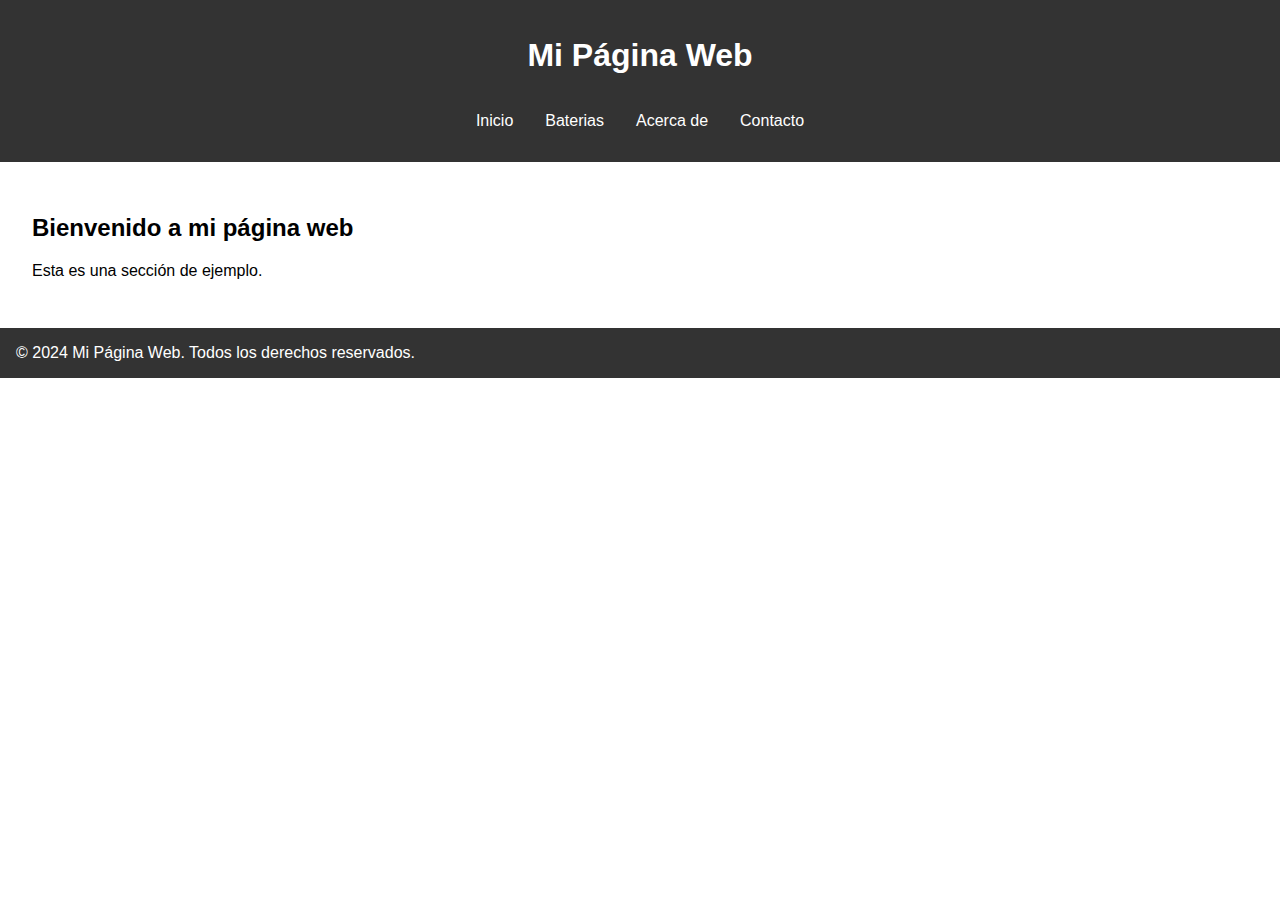
==== index.html @ c8bcb894 "first commit" ====
<!DOCTYPE html>
<html lang="es">

<head>
    <meta charset="UTF-8">
    <meta name="viewport" content="width=device-width, initial-scale=1.0">
    <title>Barra Desplegable Interactiva</title>
    <link rel="stylesheet" href="styles/main.css">
</head>

<body>
    <header>
        <h1>Mi Página Web</h1>
        <nav>
            <ul>
                <li><a href="index.html">Inicio</a></li>
                <li><a href="baterias.html">Baterias</a></li>
                <li><a href="acerca-de.html">Acerca de</a></li>
                <li><a href="contacto.html">Contacto</a></li>
            </ul>
        </nav>
    </header>

    <main>
        <section id="home">
            <h2>Bienvenido a mi página web</h2>
            <p>Esta es una sección de ejemplo.</p>
        </section>
        <!-- Puedes añadir más secciones aquí -->
    </main>

    <footer>
        <p>© 2024 Mi Página Web. Todos los derechos reservados.</p>
        <div class="social-icons">
            <a href="#" aria-label="Facebook"><i class="fab fa-facebook"></i></a>
            <a href="#" aria-label="Twitter"><i class="fab fa-twitter"></i></a>
            <a href="#" aria-label="Instagram"><i class="fab fa-instagram"></i></a>
        </div>
    </footer>

    <script src="script.js"></script>
</body>

</html>
---- styles/main.css ----
body {
    font-family: Arial, sans-serif;
    margin: 0;
    padding: 0;
    box-sizing: border-box;
}

header {
    background-color: #333;
    color: white;
    padding: 1rem;
    text-align: center;
}

nav ul {
    list-style: none;
    padding: 0;
    margin: 0;
    display: flex;
    justify-content: center;
}

nav ul li {
    position: relative;
}

nav ul li a {
    color: white;
    text-decoration: none;
    padding: 1rem;
    display: block;
}

nav ul li a:hover {
    background-color: #575757;
}

.dropdown-content {
    display: none;
    position: absolute;
    background-color: #333;
    min-width: 160px;
    box-shadow: 0px 8px 16px 0px rgba(0,0,0,0.2);
    z-index: 1;
}

.dropdown-content a {
    color: white;
    padding: 12px 16px;
    text-decoration: none;
    display: block;
}

.dropdown-content a:hover {
    background-color: #575757;
}

.dropdown:hover .dropdown-content {
    display: block;
}

main {
    padding: 2rem;
}

footer {
    background-color: #333;
    color: white;
    text-align: center;
    padding: 1rem;
    position: relative;
    bottom: 0;
    width: 100%;
    display: flex;
    justify-content: space-between;
    align-items: center;
    flex-wrap: wrap;
}

footer p {
    margin: 0;
}

footer .social-icons {
    display: flex;
    gap: 1rem;
}

footer .social-icons a {
    color: white;
    text-decoration: none;
    font-size: 1.5rem;
}

footer .social-icons a:hover {
    color: #ddd;
}
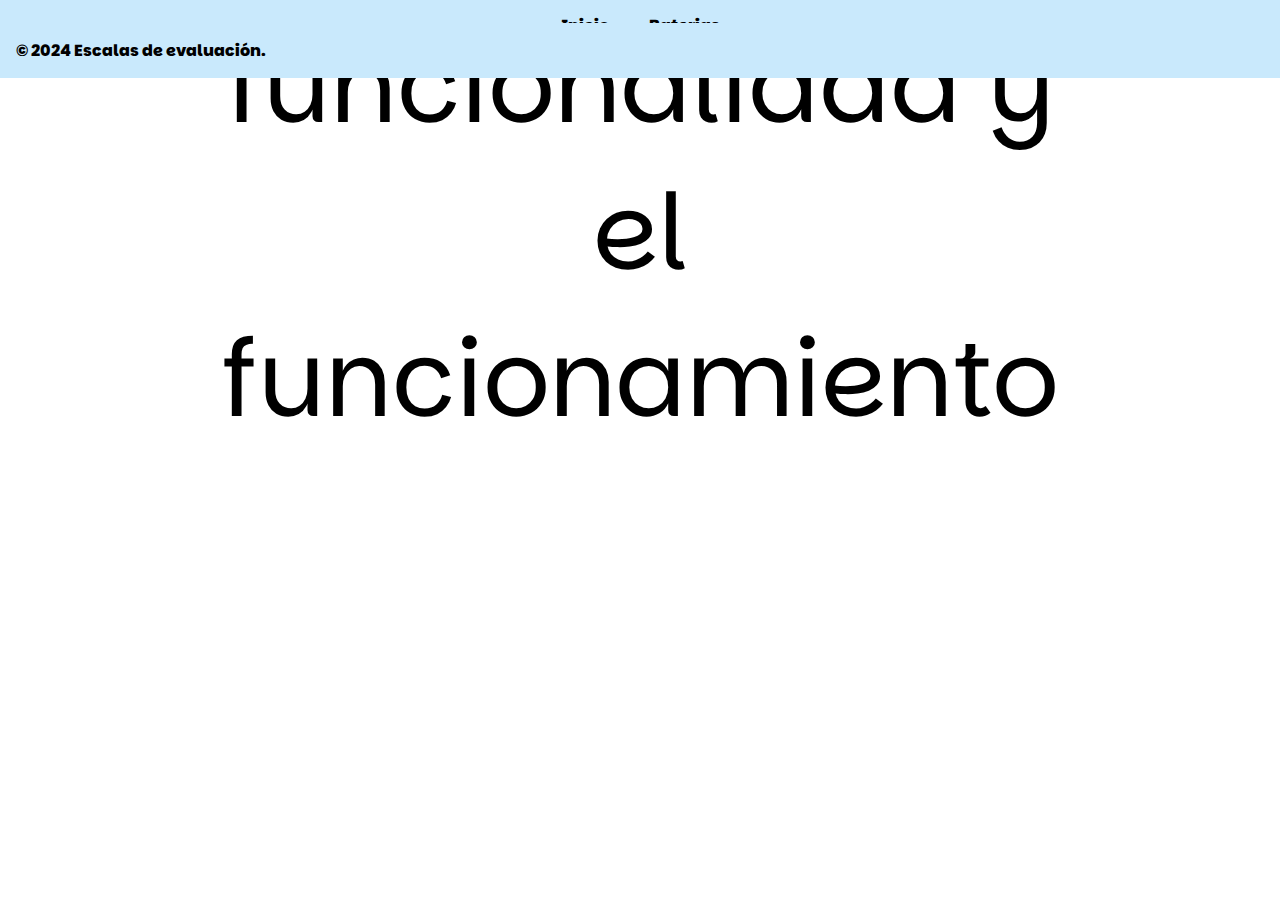
==== commit 0b5462f3: "fina commit?" ====
--- a/index.html
+++ b/index.html
@@ -6,39 +6,42 @@
     <meta name="viewport" content="width=device-width, initial-scale=1.0">
     <title>Barra Desplegable Interactiva</title>
     <link rel="stylesheet" href="styles/main.css">
+    <link rel="preconnect" href="https://fonts.googleapis.com">
+    <link rel="preconnect" href="https://fonts.gstatic.com" crossorigin>
+    <link href="https://fonts.googleapis.com/css2?family=Parkinsans:wght@300..800&display=swap" rel="stylesheet">
+</head>
+
+<!DOCTYPE html>
+<html lang="es">
+
+<head>
+    <meta charset="UTF-8">
+    <meta name="viewport" content="width=device-width, initial-scale=1.0">
+    <title>Landing Page</title>
+    <link rel="stylesheet" href="styles.css">
 </head>
 
 <body>
-    <header>
-        <h1>Mi Página Web</h1>
-        <nav>
-            <ul>
-                <li><a href="index.html">Inicio</a></li>
-                <li><a href="baterias.html">Baterias</a></li>
-                <li><a href="acerca-de.html">Acerca de</a></li>
-                <li><a href="contacto.html">Contacto</a></li>
-            </ul>
-        </nav>
-    </header>
+    <div class="hero">
+        <img src="https://i.postimg.cc/xjstnbNk/fitness-concept-with-equipment-frame.jpg" alt="Imagen Principal">
+        <div class="navbar">
+            <a href="index.html">Inicio</a>
+            <a href="baterias.html">Baterias</a>
 
-    <main>
-        <section id="home">
-            <h2>Bienvenido a mi página web</h2>
-            <p>Esta es una sección de ejemplo.</p>
-        </section>
-        <!-- Puedes añadir más secciones aquí -->
-    </main>
-
+        </div>
+        <div class="title">Escalas para evaluación y medición de la funcionalidad y el funcionamiento</div>
+    </div>
     <footer>
-        <p>© 2024 Mi Página Web. Todos los derechos reservados.</p>
+        <p>© 2024 Escalas de evaluación.</p>
         <div class="social-icons">
             <a href="#" aria-label="Facebook"><i class="fab fa-facebook"></i></a>
             <a href="#" aria-label="Twitter"><i class="fab fa-twitter"></i></a>
             <a href="#" aria-label="Instagram"><i class="fab fa-instagram"></i></a>
         </div>
     </footer>
-
-    <script src="script.js"></script>
 </body>
 
+</html>
+<div class="title"></div>
+
 </html>--- a/styles/main.css
+++ b/styles/main.css
@@ -1,71 +1,49 @@
 body {
-    font-family: Arial, sans-serif;
+    font-family: "Parkinsans", sans-serif;
     margin: 0;
     padding: 0;
-    box-sizing: border-box;
 }
-
-header {
-    background-color: #333;
+.hero {
+    position: relative;
+    text-align: center;
     color: white;
-    padding: 1rem;
+}
+.hero img {
+    width: 100%;
+    height: auto;
+}
+.hero .navbar {
+    position: absolute;
+    top: 0;
+    width: 100%;
+    background-color: #c9e9fc;
+    display: flex;
+    justify-content: center; /* Centra la barra de navegación */
+}
+.hero .navbar a {
+    display: block;
+    color: black;
     text-align: center;
+    padding: 14px 20px;
+    text-decoration: none;
+    font-weight: 800;
 }
-
-nav ul {
-    list-style: none;
-    padding: 0;
-    margin: 0;
-    display: flex;
-    justify-content: center;
+.hero .navbar a:hover {
+    background-color: #8bd3f8;
+    color: black;
 }
-
-nav ul li {
-    position: relative;
+.hero .title {
+    position: absolute;
+    top: 50%;
+    left: 50%;
+    transform: translate(-50%, -50%);
+    font-size: 3em;
+    font-size: 105px;
+    color: black;
 }
-
-nav ul li a {
-    color: white;
-    text-decoration: none;
-    padding: 1rem;
-    display: block;
-}
-
-nav ul li a:hover {
-    background-color: #575757;
-}
-
-.dropdown-content {
-    display: none;
-    position: absolute;
-    background-color: #333;
-    min-width: 160px;
-    box-shadow: 0px 8px 16px 0px rgba(0,0,0,0.2);
-    z-index: 1;
-}
-
-.dropdown-content a {
-    color: white;
-    padding: 12px 16px;
-    text-decoration: none;
-    display: block;
-}
-
-.dropdown-content a:hover {
-    background-color: #575757;
-}
-
-.dropdown:hover .dropdown-content {
-    display: block;
-}
-
-main {
-    padding: 2rem;
-}
-
 footer {
-    background-color: #333;
-    color: white;
+    background-color: #c9e9fc;
+    color: black;
     text-align: center;
     padding: 1rem;
     position: relative;
@@ -75,6 +53,7 @@
     justify-content: space-between;
     align-items: center;
     flex-wrap: wrap;
+    font-weight: 800;
 }
 
 footer p {
@@ -94,4 +73,4 @@
 
 footer .social-icons a:hover {
     color: #ddd;
-}
+}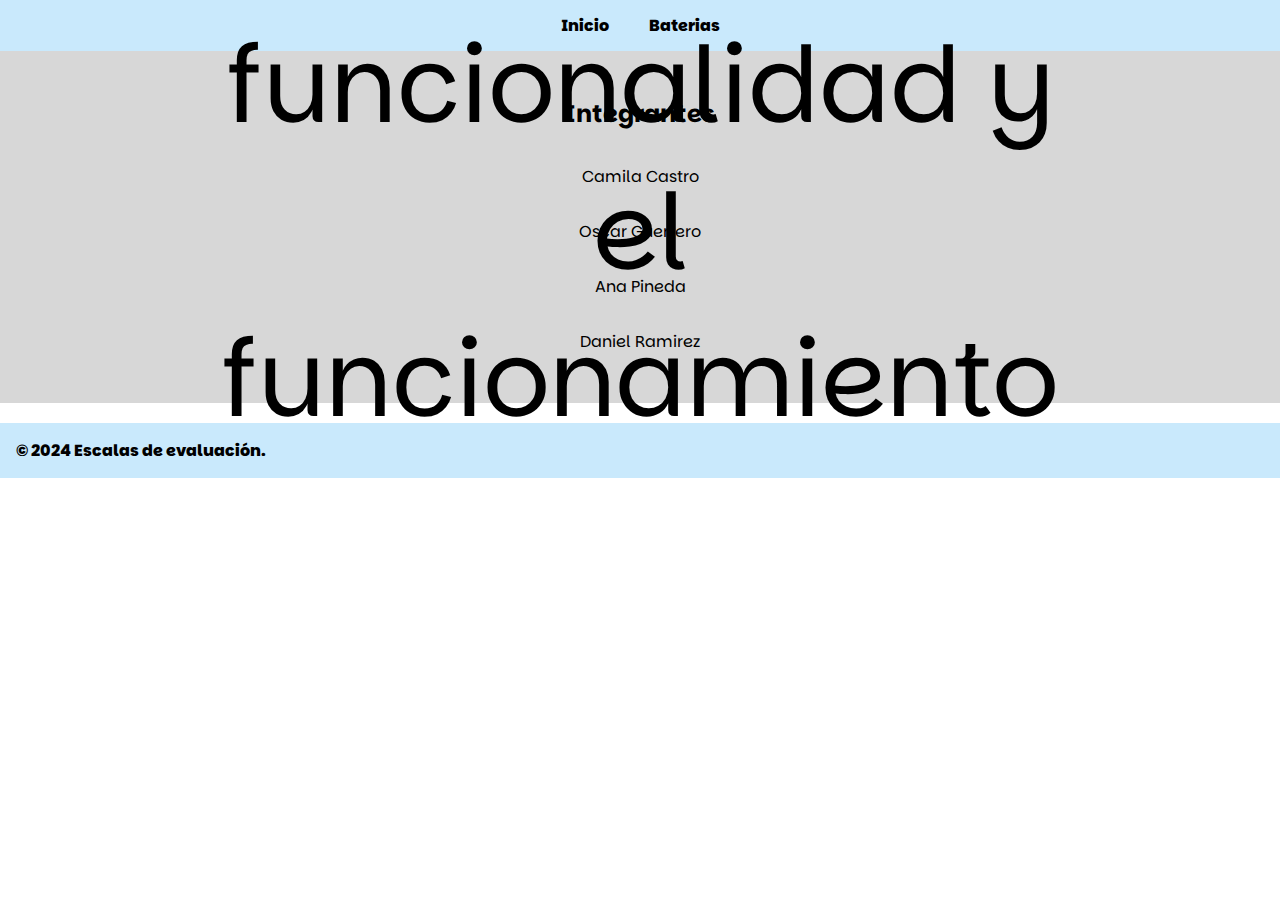
==== commit 0b824e27: "names" ====
--- a/index.html
+++ b/index.html
@@ -31,6 +31,13 @@
         </div>
         <div class="title">Escalas para evaluación y medición de la funcionalidad y el funcionamiento</div>
     </div>
+    <div class="center">
+        <h2>Integrantes</h2>
+        <p>Camila Castro</p>
+        <p>Oscar Guerrero</p>
+        <p>Ana Pineda</p>
+        <p>Daniel Ramirez</p>
+    </div>
     <footer>
         <p>© 2024 Escalas de evaluación.</p>
         <div class="social-icons">
--- a/styles/main.css
+++ b/styles/main.css
@@ -3,23 +3,28 @@
     margin: 0;
     padding: 0;
 }
+
 .hero {
     position: relative;
     text-align: center;
     color: white;
 }
+
 .hero img {
     width: 100%;
     height: auto;
 }
+
 .hero .navbar {
     position: absolute;
     top: 0;
     width: 100%;
     background-color: #c9e9fc;
     display: flex;
-    justify-content: center; /* Centra la barra de navegación */
+    justify-content: center;
+    /* Centra la barra de navegación */
 }
+
 .hero .navbar a {
     display: block;
     color: black;
@@ -28,10 +33,12 @@
     text-decoration: none;
     font-weight: 800;
 }
+
 .hero .navbar a:hover {
     background-color: #8bd3f8;
     color: black;
 }
+
 .hero .title {
     position: absolute;
     top: 50%;
@@ -41,6 +48,17 @@
     font-size: 105px;
     color: black;
 }
+
+.center {
+    background-color: #cdcdcdcd;
+    display: flex;
+    flex-direction: column;
+    justify-content: center;
+    align-items: center;
+    margin: 20px 0;
+    height: 40vh;
+}
+
 footer {
     background-color: #c9e9fc;
     color: black;
